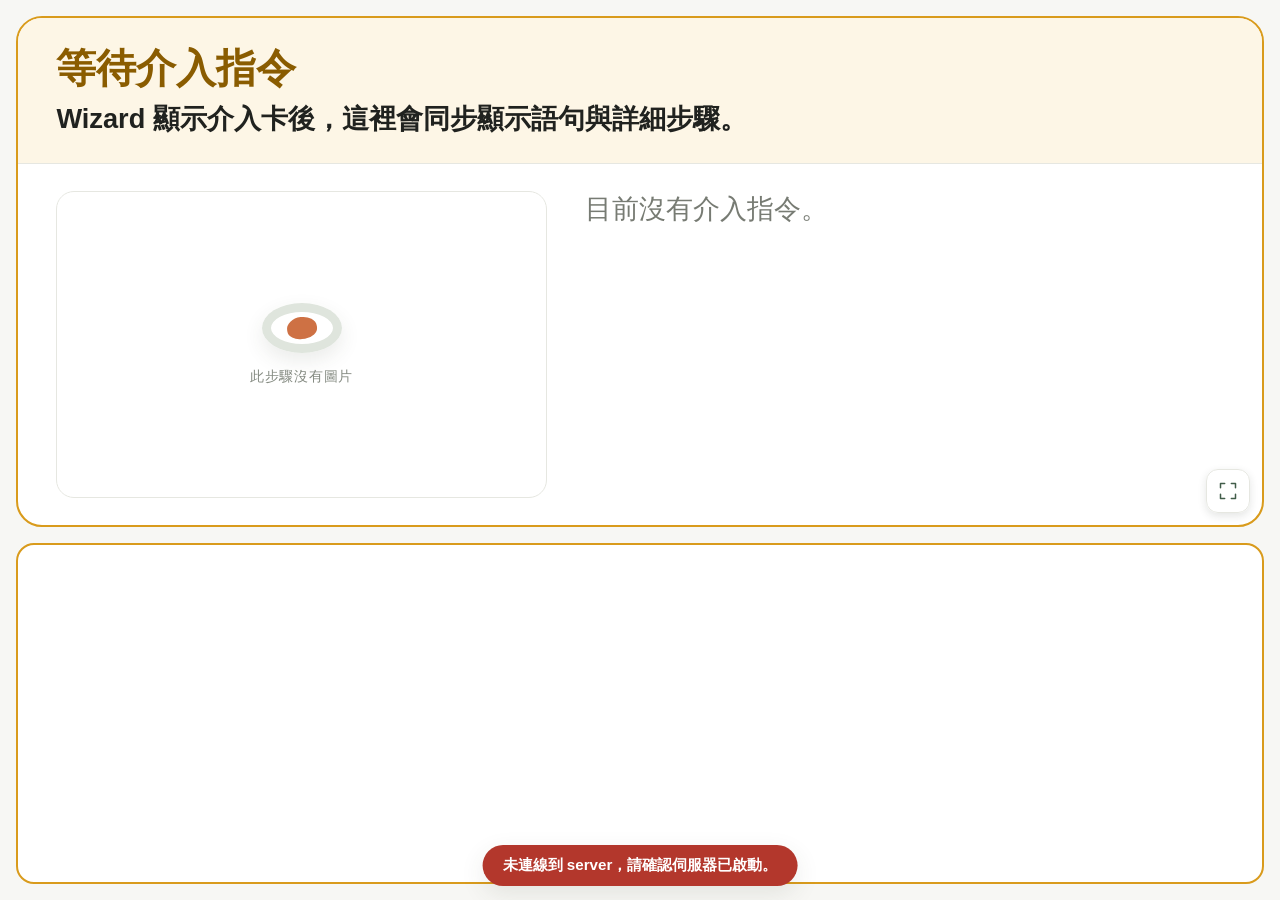
==== actor/index.html @ f482877b "feat(all) actor ui v1, modify step text in client pop out" ====
<!doctype html>
<html lang="zh-Hant">
  <head>
    <meta charset="UTF-8" />
    <meta name="viewport" content="width=device-width, initial-scale=1.0" />
    <title>Actor 助手畫面</title>
    <link rel="stylesheet" href="/client/client.css" />
    <link rel="stylesheet" href="/actor/actor.css" />
  </head>
  <body>
    <main class="actor-shell">
      <section class="actor-top" aria-label="介入與詳細步驟">
        <header class="help-card-head">
          <div class="help-card-title">
            <h1 class="help-card-name" id="intervention-title">等待介入指令</h1>
            <span class="help-card-step" id="step-label"></span>
            <span class="help-card-answer" id="answer" hidden></span>
          </div>
          <p class="help-card-action" id="action-name">Wizard 顯示介入卡後，這裡會同步顯示語句與詳細步驟。</p>
        </header>
        <div class="help-card-body">
          <figure class="help-card-image">
            <img id="step-image" alt="" hidden />
            <div class="help-card-image-empty" id="image-empty">
              <div class="plate-art"><span></span></div>
              <p>此步驟沒有圖片</p>
            </div>
          </figure>
          <div class="help-card-steps" id="detail-scroll">
            <ol class="help-card-list" id="detail-list"></ol>
            <p class="help-card-empty" id="details-empty">目前沒有介入指令。</p>
          </div>
        </div>
          <button id="fullscreen-button" type="button" aria-pressed="false" aria-label="全螢幕" title="全螢幕">
            <svg viewBox="0 0 24 24" fill="none" stroke="currentColor" stroke-width="1.8" stroke-linecap="round" stroke-linejoin="round" aria-hidden="true"><path d="M8 3H3v5m13-5h5v5M3 16v5h5m13-5v5h-5" /></svg>
          </button>
      </section>
      <section class="actor-bottom" aria-label="要說的語句">
        <div class="actor-speech" aria-live="polite">
          <div id="speech-lines" aria-label="助手語句流程"></div>
        </div>
      </section>
    </main>
    <div class="offline-banner" id="offline-banner" role="status" hidden>未連線到 server，請確認伺服器已啟動。</div>
    <script src="/data/recipe-data.js"></script>
    <script src="/shared/format.js"></script>
    <script src="/shared/images.js"></script>
    <script src="/actor/speech.js"></script>
    <script src="/actor/model.js"></script>
    <script src="/shared/store.js"></script>
    <script src="/actor/actor.js"></script>
  </body>
</html>
---- client/client.css ----
:root {
  color-scheme: light;
  /* ===== 全站色彩：要更換整體配色時，修改這一區 ===== */
  --ink: #20221f;
  --muted: #777b73;
  --line: #e6e7e1;
  --soft: #f7f7f4;
  --neutral-tint: #edf0ea;
  --blue: #425d4a;
  --blue-light: #e9efe9;
  --blue-accent: #ce7144;
  --white: #ffffff;
  --panel-bg: #fafaf8;
  --card-hover-bg: #fbfcfa;
  --card-hover-border: #b7c2b8;
  --cost-text: #9d4e2d;
  --cost-bg: #fbede6;
  /* 現在該做的那一步：本頁還沒完成、編號最小的步驟 */
  --active-bg: #d7e3d8;
  --active-border: #3d5745;
  --active-bar: #ce7144;
  --active-ink: #1b2a1f;
  --active-shadow: rgba(45, 62, 43, .16);
  /* 已完成的步驟：灰階強度 0～1、透明度 0～1 */
  --done-grayscale: 1;
  --done-opacity: .45;
  /* 接受幫助的步驟 */
  --helped-border: #d99b1c;
  --helped-bg: #fdf6e6;
  --helped-badge-text: #8a5c00;
  --helped-badge-bg: #f6e2b0;
  /* 接受幫助時浮出來的整頁說明卡 */
  --overlay-scrim: rgba(28, 33, 26, .55);
  /* 說明卡上「這條要參與者自己做」的淺灰色（wizard 沒有勾的動作） */
  --help-card-off-text: #b4b7ae;
  /* 助手主動提議卡：跟「接受幫助」的說明卡用不同色系，讓兩張卡一眼分得出來。 */
  --proactive-border: #3f7cae;
  --proactive-bg: #eaf2f9;
  --proactive-text: #1f4f76;
  --proactive-badge-bg: #d6e6f3;
  /* 等級 2：語音提醒建議；等級 4：直接實體介入。 */
  --reminder-border: #3f8a5d;
  --reminder-bg: #e8f5ec;
  --reminder-text: #24643b;
  --direct-border: #8a5bb5;
  --direct-bg: #f2ebf8;
  --direct-text: #5e3782;
  --proactive-accepted-text: #2f6b3d;
  --proactive-accepted-bg: #dff0e2;
  --proactive-declined-text: #7a6a4a;
  --proactive-declined-bg: #f0ebe0;
  /* 未連線提示 */
  --offline-ink: #ffffff;
  --offline-bg: #b3372c;
  --detail-text: #555950;
  --action-number: #9b9e97;
  --placeholder-text: #858b82;
  --plate-ring: #dfe5dd;
  --page-shadow: rgba(34, 40, 30, .05);
  --plate-shadow: rgba(55, 67, 51, .1);

  /* ===== 常用版面設定：請從這裡調整 ===== */
  --top-panel-height: 200px;
  --top-panel-height-compact: 118px;
  --fullscreen-width: 76px;
  --cost-panel-width: 1fr;
  /* 標題從「剩餘點數」變成「剩餘可指揮助手點數」之後長很多，所以比花費卡再寬一點。 */
  --points-panel-width: 1.15fr;
  --step-panel-width: 1.15fr;
  --stat-label-size: 2.3rem;
  --stat-value-size: 3rem;
  --stat-unit-size: 1.25rem;
  --meal-label-size: 2.3rem;
  /* 花費卡。預設跟其他卡一樣大；如果打開 client.js 的 SHOW_STEP_COST
     變成兩行後覺得太擠，就把這兩個調小（會只影響這張卡）。 */
  --cost-row-gap: 10px;
  --cost-label-size: 2.3rem;
  --cost-value-size: 3rem;
  /* 點數卡也有兩行（可指揮助手／主動幫助）。標題比花費卡的長，
     所以字級預設小一點；覺得太小就把這兩個調大。 */
  --points-row-gap: 10px;
  --points-label-size: 2.3rem;
  --points-value-size: 3rem;
  --progress-count-size: 1.8rem;
  --step-name-size: 2rem;
  --step-index-size: 1.5rem;
  --cost-size: 1.5rem;
  --action-gap: 16px;
  /* 主畫面左側維持原本在 1440px 版面下約 610px 的寬度；
     更寬的螢幕把新增空間留給右側步驟。 */
  --preview-panel-width: clamp(360px, 44vw, 580px);
  --action-column-gap: 20px;
  --action-column-row-gap: 12px;
  /* 少量步驟維持單欄與自然高度，也避免卡片在超寬螢幕上拉得太長。 */
  --action-single-max-width: 800px;
  /* 步驟圖片版位：佔左側面板的高度比例，其餘給「詳細步驟」。
     --step-image-fit 用 contain 完整顯示整張圖（不裁切，兩側可能留空），
     改成 cover 則會填滿版位但裁掉超出的部分。 */
  --preview-image-height: 50%;
  --step-image-fit: contain;
  --detail-title-size: 1.35rem;
  --detail-text-size: 1.2rem;
  --detail-row-gap: 12px;
  --detail-column-gap: 28px;
  /* 階段圖示。高度 auto ＝ 吃滿整張卡（扣掉 padding）；寬度是上限，
     圖片維持原比例縮到剛好放得下，不會變形也不會裁切。 */
  --meal-icon-width: clamp(120px, 14vw, 260px);
  --meal-icon-height: auto;
  --meal-icon-height-compact: auto;
  /* 整頁說明卡（接受幫助時浮出來的那張）。
     詳細步驟固定直向排列，放不下才自動多開一欄，最多幾欄看 client.js 的
     MAX_HELP_COLUMNS。 */
  /* 由上而下：介入模式 → 餐點-階段-步驟N → 步驟名稱 →
     詳細步驟（編號／文字）→ 圖例 → 本次花費（標籤／數字／「點」）。
     每一塊各自一個變數，改哪一塊就改哪一個。 */
  --help-card-step-size: 2rem;
  --help-card-title-size: 2.5rem;
  --help-card-action-size: 1.7rem;
  /* Popup 寬度會依詳細步驟列數增加：最小值 +（列數 - 1）× 每列增加值，最高不超過最大值。 */
  --help-card-min-width: 1000px;
  --help-card-width-per-row: 50px;
  --help-card-max-width: 1600px;
  --help-card-min-height: 600px;
  --help-card-max-height: 100%;
  --help-card-image-width: 42%;
  --help-card-image-fit: contain;
  --help-card-index-size: .78em;
  --help-card-item-size: 1.7rem;
  --help-card-legend-size: 1.3rem;
  --help-card-cost-label-size: 1.7rem;
  --help-card-cost-size: 3.6rem;
  --help-card-cost-unit-size: .4em;
  /* 「預覽步驟中」大型 pop-out：要自行調整尺寸就改這三個值。 */
  --preview-popup-width: min(1100px, calc(100vw - 48px));
  --preview-popup-height: 190px;
  --preview-popup-font-size: 3rem;
  font-family: Inter, ui-sans-serif, -apple-system, BlinkMacSystemFont, "Segoe UI", "Noto Sans TC", sans-serif;
}

* { box-sizing: border-box; }

body {
  margin: 0;
  min-width: 320px;
  height: 100vh;
  overflow: hidden;
  color: var(--ink);
  background: var(--soft);
}

button, a { font: inherit; }
button { color: inherit; }

.app-shell {
  display: grid;
  grid-template-rows: var(--top-panel-height) minmax(0, 1fr);
  gap: 14px;
  width: calc(100% - 28px);
  height: 100vh;
  margin: 0 auto;
  padding: 14px 0;
}

.stats {
  position: relative;
  display: grid;
  /* 左到右：全螢幕鈕 / 階段＋圖片 / 兩行花費 / 剩餘點數 */
  grid-template-columns: var(--fullscreen-width) var(--step-panel-width) var(--cost-panel-width) var(--points-panel-width);
  gap: 1px;
  height: 100%;
  margin: 0;
  overflow: hidden;
  border: 1px solid var(--line);
  border-radius: 18px;
  background: var(--line);
}

.stat-card {
  display: grid;
  grid-template-columns: minmax(0, 1fr) auto;
  gap: 8px 20px;
  align-items: center;
  min-height: 0;
  padding: 19px 26px;
  background: var(--white);
}
/* 花費卡有兩行（此步驟／實驗），標題在左、數字靠右。 */
.cost-card { align-content: center; gap: var(--cost-row-gap) 20px; }
.cost-card .stat-label { max-width: none; font-size: var(--cost-label-size); }
.cost-card .stat-value { font-size: var(--cost-value-size); }

/* 點數卡同樣有兩行（可指揮助手／主動幫助），排法跟花費卡一致。 */
.stat-card.accent { align-content: center; gap: var(--points-row-gap) 20px; background: var(--blue-light); }
.stat-card.accent .stat-label { max-width: none; font-size: var(--points-label-size); }
.stat-card.accent .stat-value { font-size: var(--points-value-size); }
.stat-copy { min-width: 0; }
.stat-label { display: block; max-width: 12em; color: var(--muted); font-size: var(--stat-label-size); font-weight: 650; line-height: 1.25; letter-spacing: .02em; overflow-wrap: anywhere; }
/* 頁數在上、餐點與階段合併在下，右側圖示沿用原本的尺寸設定。
   align-self: center 是因為整張卡用了 stretch（給圖示吃滿高度用的），
   文字要單獨拉回垂直置中。 */
.stage-title { display: flex; flex-direction: column; gap: 6px; align-items: flex-start; align-self: center; min-width: 0; }
.step-progress { color: var(--muted); font-size: var(--progress-count-size); font-weight: 750; font-variant-numeric: tabular-nums; }
.stage-title .meal-label { max-width: none; }
.stage-title > [hidden] { display: none; }
/* 文字可換行，避免合併標題把右側圖示擠小。 */
.step-card { grid-template-columns: minmax(0, 1fr) minmax(0, min(var(--meal-icon-width), 45%)); align-items: stretch; }
.step-card:has(.meal-icon-wrap[hidden]) { grid-template-columns: minmax(0, 1fr); }
.meal-label { color: var(--blue); font-size: var(--meal-label-size); font-weight: 750; line-height: 1.15; overflow-wrap: anywhere; }
.stat-value { display: block; margin: 0; font-size: var(--stat-value-size); line-height: 1; text-align: right; white-space: nowrap; }
.stat-value small { color: var(--muted); font-size: var(--stat-unit-size); font-weight: 500; }
/* 上面兩條的 display: block 會蓋掉瀏覽器內建的 [hidden]，所以要自己寫一次。
   （client.js 的 SHOW_STEP_COST 用這個把「此步驟剩餘…」整行收掉。） */
.stat-label[hidden], .stat-value[hidden] { display: none; }

.recipe-stage {
  display: grid;
  grid-template-rows: minmax(0, 1fr);
  min-height: 0;
  padding: 20px 28px 24px;
  overflow: hidden;
  scroll-margin-top: 18px;
  border: 1px solid var(--line);
  border-radius: 24px;
  background: var(--white);
  box-shadow: 0 20px 60px var(--page-shadow);
}

.fullscreen-card { display: grid; place-items: stretch; background: var(--white); }
.fullscreen-button { display: flex; flex-direction: column; gap: 5px; align-items: center; justify-content: center; width: 100%; padding: 4px; color: var(--muted); border: 0; background: transparent; font-size: .68rem; cursor: pointer; }
.fullscreen-icon { color: var(--blue); font-size: 1.1rem; line-height: 1; }
.fullscreen-button:hover { color: var(--ink); background: var(--panel-bg); }

.slide-layout { display: grid; grid-template-columns: var(--preview-panel-width) minmax(0, 1fr); gap: clamp(28px, 4vw, 56px); min-height: 0; }
.action-column { position: relative; min-height: 0; overflow: hidden; }
.action-column::before, .action-column::after {
  position: absolute;
  right: 0;
  left: 0;
  z-index: 1;
  height: 56px;
  content: "";
  opacity: 0;
  pointer-events: none;
  transition: opacity .2s ease;
}
.action-column::before { top: 0; background: linear-gradient(to bottom, var(--white) 15%, transparent); }
.action-column::after { bottom: 0; background: linear-gradient(to top, var(--white) 30%, transparent); }
.action-column.scroll-above::before { opacity: 1; }
.action-column.scroll-below::after { opacity: 1; }

.scroll-cue {
  position: absolute;
  z-index: 2;
  bottom: 6px;
  left: 50%;
  display: grid;
  place-items: center;
  width: 38px;
  height: 38px;
  padding: 0;
  color: var(--blue);
  border: 1px solid var(--card-hover-border);
  border-radius: 50%;
  background: var(--white);
  box-shadow: 0 6px 16px var(--plate-shadow);
  font-size: .95rem;
  line-height: 1;
  cursor: pointer;
  opacity: 0;
  transform: translate(-50%, 6px);
  transition: opacity .2s ease, transform .2s ease;
  pointer-events: none;
  animation: scroll-cue-bounce 1.6s ease-in-out infinite;
}
.action-column.scroll-below .scroll-cue { opacity: 1; transform: translate(-50%, 0); pointer-events: auto; }
.scroll-cue:hover { color: var(--white); border-color: var(--blue); background: var(--blue); }

@keyframes scroll-cue-bounce {
  0%, 100% { margin-bottom: 0; }
  50% { margin-bottom: 5px; }
}
/* 圖片用絕對定位貼滿版位：這樣高度不必靠百分比推算，
   矮螢幕上也不會算成圖片原始高度而撐破卡片。 */
.meal-icon-wrap { position: relative; justify-self: end; width: 100%; max-width: var(--meal-icon-width); height: var(--meal-icon-height); }
.meal-icon-wrap[hidden] { display: none; }
.meal-icon { position: absolute; inset: 0; width: 100%; height: 100%; object-fit: contain; object-position: right center; }
.action-list { display: grid; grid-auto-rows: max-content; align-content: start; gap: var(--action-gap); height: 100%; min-height: 0; padding: 1px 10px 1px 1px; overflow-y: auto; scrollbar-width: thin; scrollbar-color: var(--card-hover-border) var(--line); }
/* 單欄放不下而且右側夠寬時，client.js 才會加上 two-columns。
   固定列數配合 grid-auto-flow: column，閱讀順序會先走完左欄再到右欄。 */
.action-list.two-columns {
  grid-template-columns: repeat(2, minmax(0, 1fr));
  grid-template-rows: repeat(var(--action-column-rows), max-content);
  grid-auto-flow: column;
  column-gap: var(--action-column-gap);
  row-gap: var(--action-column-row-gap);
}
.action-list:not(.two-columns) .action-card { max-width: var(--action-single-max-width); }
.action-list::-webkit-scrollbar { width: 9px; }
.action-list::-webkit-scrollbar-track { border-radius: 99px; background: var(--line); }
.action-list::-webkit-scrollbar-thumb { border-radius: 99px; background: var(--card-hover-border); }

.action-card {
  display: grid;
  grid-template-columns: 42px minmax(0, 1fr) auto;
  gap: 14px;
  align-items: center;
  width: 100%;
  height: auto;
  min-height: 64px;
  padding: 12px 15px;
  text-align: left;
  border: 1px solid var(--line);
  border-radius: 13px;
  background: var(--white);
  /* 參與者不能選取步驟，只能移入預覽詳細步驟。 */
  cursor: default;
  transition: border-color .2s ease, transform .2s ease, background .2s ease, box-shadow .2s ease;
}

/* 滑鼠移入：向右輕推一點並換邊框，不會超出版面。沒有 active bar，
   底色也只是極淡的一層 —— 真正的顏色高亮固定屬於「現在該做的那一步」
   （下面的 .active 排在後面，所以移入它時仍維持高亮的樣子）。 */
.action-card:hover {
  border-color: var(--card-hover-border);
  background: var(--card-hover-bg);
  transform: translateX(4px);
}

/* 接受幫助的步驟：底色與外框做記號，主要的辨識還是靠 .help-badge。
   放在 active 之前，讓「現在該做的那一步」仍然最明顯。 */
.action-card.helped {
  border-color: var(--helped-border);
  background: var(--helped-bg);
}

/* 現在該做的那一步：本頁還沒完成、編號最小的步驟，位置由程式決定。 */
.action-card.active {
  border-color: var(--active-border);
  outline: none;
  background: var(--active-bg);
  box-shadow: inset 5px 0 0 var(--active-bar), 0 0 0 1px var(--active-border), 0 6px 18px var(--active-shadow);
  transform: translateX(4px);
}
.action-card.active .action-name { color: var(--active-ink); }
.action-card.active .action-number { color: var(--active-border); }

/* Wizard 指定 Client 查看中的步驟；外觀獨立於正式的「目前步驟」。 */
.action-card.client-view {
  border-color: var(--proactive-border);
  background: var(--proactive-bg);
  box-shadow: inset 5px 0 0 var(--proactive-border), 0 0 0 1px var(--proactive-border);
  transform: translateX(4px);
}
.action-card.client-view .action-name,
.action-card.client-view .action-number { color: var(--proactive-text); }

.action-number { color: var(--action-number); font-size: var(--step-index-size); font-weight: 700; letter-spacing: .08em; }
.action-name { min-width: 0; font-size: var(--step-name-size); font-weight: 650; line-height: 1.3; letter-spacing: .01em; white-space: normal; overflow-wrap: anywhere; }
/* 卡片右側的標籤群：點數在上、幫助標記在下，整組靠最右邊。
   刻意做成 .action-card 的直接子元素，這樣同時已完成時會被灰階規則一起處理。 */
.action-tags { display: flex; flex-direction: column; gap: 6px; align-items: flex-end; justify-content: center; }
.cost-pill { padding: 7px 11px; border-radius: 99px; color: var(--cost-text); background: var(--cost-bg); font-size: var(--cost-size); font-weight: 750; white-space: nowrap; }
/* 「接受幫助」的記號，卡片最右邊那顆。 */
.help-badge { padding: 7px 11px; border-radius: 99px; color: var(--helped-badge-text); background: var(--helped-badge-bg); font-size: var(--cost-size); font-weight: 750; white-space: nowrap; }
/* 有主動提議資格且未被拒絕的步驟；可能與 .help-badge 同時顯示。 */
.proactive-badge { padding: 7px 11px; border-radius: 99px; color: var(--proactive-text); background: var(--proactive-badge-bg); font-size: var(--cost-size); font-weight: 750; white-space: nowrap; }
/* 已完成的步驟：整張卡的內容轉成灰階並降低對比 */
.action-card.done > * { filter: grayscale(var(--done-grayscale)); opacity: var(--done-opacity); }

/* 預覽走過的動作沿用正式完成的灰階外觀，但不會寫入 server 的 done。 */
.action-card.preview-seen > * { filter: grayscale(var(--done-grayscale)); opacity: var(--done-opacity); }

.preview-panel { display: grid; grid-template-rows: var(--preview-image-height) minmax(0, 1fr); min-height: 0; height: 100%; overflow: hidden; border: 1px solid var(--line); border-radius: 17px; background: var(--panel-bg); }
.image-slot { position: relative; height: 100%; min-height: 0; margin: 0; overflow: hidden; border-bottom: 1px solid var(--line); background: var(--neutral-tint); }
.image-slot img { width: 100%; height: 100%; object-fit: var(--step-image-fit); }
.image-placeholder { display: grid; place-items: center; align-content: center; height: 100%; color: var(--placeholder-text); font-size: .74rem; letter-spacing: .05em; }
.image-placeholder[hidden] { display: none; }
.image-placeholder p { margin: 10px 0 0; }

.plate-art { position: relative; width: 80px; height: 50px; border-radius: 50%; background: var(--white); box-shadow: inset 0 0 0 9px var(--plate-ring), 0 8px 20px var(--plate-shadow); }
.plate-art span { position: absolute; inset: 14px 25px; border-radius: 50% 50% 45% 45%; background: var(--blue-accent); transform: rotate(-8deg); }

.detail-panel { display: grid; grid-template-rows: auto minmax(0, 1fr); min-height: 0; padding: 20px 24px; overflow: hidden; }
.detail-panel h2 { margin: 0 0 16px; color: var(--blue); font-size: var(--detail-title-size); line-height: 1.3; }
.detail-scroll { min-height: 0; padding-right: 8px; overflow-y: auto; }
/* 直向一欄；column-count 由 client.js 的 fitDetailColumns() 在放不下時才加上去，
   加上去之後多欄排版會自動把內容平均分配，而且仍是看完左欄再看右欄。 */
.detail-panel ol { column-gap: var(--detail-column-gap); margin: 0; padding: 0; color: var(--detail-text); font-size: var(--detail-text-size); line-height: 1.55; list-style: none; counter-reset: detail-step; }
.detail-panel li { position: relative; min-width: 0; margin-bottom: var(--detail-row-gap); padding: 0 4px 0 40px; overflow-wrap: anywhere; break-inside: avoid; counter-increment: detail-step; }
.detail-panel li:last-child { margin-bottom: 0; }
.detail-panel li::before { position: absolute; top: .05em; left: 0; content: counter(detail-step, decimal-leading-zero); color: var(--blue-accent); font-size: .82em; font-weight: 800; letter-spacing: .08em; }

/* 預覽提示刻意做成不遮住內容的小型 pop-out，左右兩區仍可完整看見。 */
.preview-status {
  position: fixed;
  top: 18px;
  left: 50%;
  z-index: 25;
  display: flex;
  gap: 24px;
  align-items: center;
  justify-content: center;
  width: var(--preview-popup-width);
  min-height: var(--preview-popup-height);
  padding: 28px 44px;
  color: var(--white);
  border: 3px solid rgba(255, 255, 255, .32);
  border-radius: 30px;
  background: var(--ink);
  box-shadow: 0 12px 32px rgba(20, 26, 18, .28);
  font-size: var(--preview-popup-font-size);
  letter-spacing: .04em;
  transform: translateX(-50%);
  animation: preview-status-in .2s ease;
}
.preview-status[hidden] { display: none; }
@keyframes preview-status-in {
  from { opacity: 0; transform: translate(-50%, -10px) scale(.98); }
  to { opacity: 1; transform: translateX(-50%); }
}
/* ===== 接受幫助的說明卡：蓋滿整個畫面，期間不能換頁 ===== */

.help-overlay {
  position: fixed;
  inset: 0;
  z-index: 20;
  display: grid;
  place-items: center;
  padding: clamp(18px, 4vh, 48px);
  background: var(--overlay-scrim);
  backdrop-filter: blur(3px);
}
.help-overlay[hidden] { display: none; }

.help-card {
  display: grid;
  /* 標頭 / 詳細步驟 / 頁尾 */
  grid-template-rows: auto minmax(0, 1fr) auto;
  width: min(var(--help-card-auto-width, var(--help-card-min-width)), 100%);
  min-height: min(var(--help-card-min-height), 100%);
  max-height: min(var(--help-card-max-height), 100%);
  overflow: hidden;
  border: 2px solid var(--helped-border);
  border-radius: 26px;
  background: var(--white);
  box-shadow: 0 30px 80px rgba(20, 26, 18, .35);
  animation: help-card-in .26s ease;
}

@keyframes help-card-in {
  from { opacity: 0; transform: translateY(14px) scale(.98); }
  to { opacity: 1; transform: none; }
}

/* 整張卡只有兩個色塊：奶油色的標頭 ＋ 其餘全白。
   標題行不另外給底色，靠琥珀色與字級當「眉標」，跟下面的黑色步驟名稱分開。 */
.help-card-head {
  display: grid;
  gap: 10px;
  padding: clamp(18px, 2.8vh, 30px) clamp(24px, 3vw, 44px);
  border-bottom: 1px solid var(--line);
  background: var(--helped-bg);
}
/* 介入種類與觸發方式合併在同一行，階段資訊推到最右邊。 */
.help-card-title { display: flex; flex-wrap: wrap; gap: 4px 20px; align-items: baseline; color: var(--helped-badge-text); }
.help-card-step { margin-left: auto; font-size: var(--help-card-step-size); font-weight: 650; }
.help-card-name { margin: 0; font-size: var(--help-card-title-size); font-weight: 750; line-height: 1.25; white-space: nowrap; }
.help-card-action { margin: -2px 0 0; color: var(--ink); font-size: var(--help-card-action-size); font-weight: 650; line-height: 1.35; overflow-wrap: anywhere; }
/* 參與者已經回答過的主動提議，把結果標在眉標上。 */
.help-card-answer { padding: 4px 14px; border-radius: 99px; font-size: var(--help-card-step-size); font-weight: 800; white-space: nowrap; }
.help-card-answer[hidden] { display: none; }
.help-card-answer[data-answer="accepted"] { color: var(--proactive-accepted-text); background: var(--proactive-accepted-bg); }
.help-card-answer[data-answer="declined"] { color: var(--proactive-declined-text); background: var(--proactive-declined-bg); }

/* 主動提議卡：同一塊 DOM，只換色系（藍）與外框，跟琥珀色的說明卡分開。 */
.help-overlay[data-mode="proactive"] .help-card { border-color: var(--proactive-border); }
.help-overlay[data-mode="proactive"] .help-card-head { background: var(--proactive-bg); }
.help-overlay[data-mode="proactive"] .help-card-title { color: var(--proactive-text); }
.help-overlay[data-intervention-level="2"] .help-card { border-color: var(--reminder-border); }
.help-overlay[data-intervention-level="2"] .help-card-head { background: var(--reminder-bg); }
.help-overlay[data-intervention-level="2"] .help-card-title { color: var(--reminder-text); }
.help-overlay[data-intervention-level="4"] .help-card { border-color: var(--direct-border); }
.help-overlay[data-intervention-level="4"] .help-card-head { background: var(--direct-bg); }
.help-overlay[data-intervention-level="4"] .help-card-title { color: var(--direct-text); }

.help-card-body {
  display: grid;
  grid-template-columns: minmax(0, var(--help-card-image-width)) minmax(0, 1fr);
  gap: clamp(20px, 3vw, 40px);
  min-height: 0;
  padding: clamp(18px, 3vh, 30px) clamp(24px, 3vw, 44px);
  overflow: hidden;
}
.help-card-image {
  display: grid;
  place-items: center;
  min-width: 0;
  min-height: 0;
  height: 100%;
  margin: 0;
  overflow: hidden;
  border: 1px solid var(--line);
  border-radius: 18px;
  background: var(--white);
}
.help-card-image img { width: 100%; height: 100%; object-fit: var(--help-card-image-fit); }
.help-card-image-empty { display: grid; place-items: center; align-content: center; height: 100%; color: var(--placeholder-text); font-size: .9rem; letter-spacing: .05em; }
.help-card-image-empty[hidden] { display: none; }
.help-card-image-empty p { margin: 14px 0 0; }
.help-card-steps { min-width: 0; min-height: 0; padding-right: 8px; overflow-y: auto; scrollbar-width: thin; }
/* 直向一欄；column-count 由 client.js 的 fitHelpColumns() 在放不下時才加上去，
   多欄時仍然是先填滿左邊那一欄再換下一欄，讀的順序不會亂掉。 */
.help-card-list {
  column-gap: 40px;
  margin: 0;
  padding: 0;
  color: var(--ink);
  font-size: var(--help-card-item-size);
  line-height: 1.5;
  list-style: none;
  counter-reset: help-step;
}
.help-card-list li {
  position: relative;
  min-width: 0;
  margin-bottom: 14px;
  padding-left: 52px;
  overflow-wrap: anywhere;
  break-inside: avoid;
  counter-increment: help-step;
}
.help-card-list li:last-child { margin-bottom: 0; }
.help-card-list li::before {
  position: absolute;
  top: .06em;
  left: 0;
  content: counter(help-step, decimal-leading-zero);
  color: var(--helped-badge-text);
  font-size: var(--help-card-index-size);
  font-weight: 800;
  letter-spacing: .08em;
}
/* wizard 沒勾的動作：整條（含編號）淡成灰色，代表參與者要自己做。 */
.help-card-list li.is-off,
.help-card-list li.is-off::before { color: var(--help-card-off-text); }
.help-card-empty { margin: 0; color: var(--muted); font-size: var(--help-card-item-size); }
.help-card-empty[hidden] { display: none; }

.help-card-foot {
  display: flex;
  flex-wrap: wrap;
  gap: 10px 14px;
  align-items: baseline;
  padding: clamp(14px, 2vh, 22px) clamp(24px, 3vw, 44px);
  border-top: 1px solid var(--line);
}
/* 圖例自己就是範例：兩個詞用的正是清單上那兩種顏色。 */
.help-card-legend { flex: 1 1 320px; margin: 0; color: var(--muted); font-size: var(--help-card-legend-size); font-weight: 600; line-height: 1.5; }
.help-card-legend[hidden] { display: none; }
.help-card-legend .legend-on { color: var(--ink); font-weight: 800; }
.help-card-legend .legend-off { color: var(--help-card-off-text); font-weight: 800; }
.help-card-cost-label { margin-left: auto; color: var(--muted); font-size: var(--help-card-cost-label-size); font-weight: 700; }
.help-card-cost { color: var(--cost-text); font-size: var(--help-card-cost-size); line-height: 1; font-variant-numeric: tabular-nums; }
.help-card-cost small { font-size: var(--help-card-cost-unit-size); font-weight: 650; }

.offline-banner {
  position: fixed;
  bottom: 14px;
  left: 50%;
  /* 要在說明卡之上，斷線提示不能被蓋掉。 */
  z-index: 30;
  padding: 10px 20px;
  color: var(--offline-ink);
  border-radius: 99px;
  background: var(--offline-bg);
  box-shadow: 0 8px 24px var(--plate-shadow);
  font-size: .95rem;
  font-weight: 650;
  transform: translateX(-50%);
}
.offline-banner[hidden] { display: none; }
.offline-banner code { padding: 2px 6px; border-radius: 5px; background: rgba(255, 255, 255, .22); font-size: .95em; }

@media (max-height: 760px) {
  .app-shell { grid-template-rows: var(--top-panel-height-compact) minmax(0, 1fr); gap: 10px; padding: 10px 0; }
  .stat-card { padding: 15px 22px; }
  .stage-title .meal-label { font-size: 1.5rem; }
  .stat-value { font-size: 1.8rem; }
  .stat-card.accent .stat-label { font-size: 1.15rem; }
  .stat-card.accent .stat-value { font-size: 1.8rem; }
  .recipe-stage { padding: 15px 22px 18px; }
  .action-card { min-height: 56px; }
  .detail-panel { padding: 16px 20px; }
  .meal-icon-wrap { height: var(--meal-icon-height-compact); }
  :root {
    --help-card-step-size: 1.2rem;
    --help-card-title-size: 1.9rem;
    --help-card-action-size: 1.3rem;
    --help-card-item-size: 1.35rem;
    --help-card-legend-size: 1rem;
    --help-card-cost-label-size: 1.35rem;
    --help-card-cost-size: 2.8rem;
  }
}

@media (prefers-reduced-motion: reduce) {
  *, *::before, *::after { scroll-behavior: auto !important; transition: none !important; animation: none !important; }
}
---- actor/actor.css ----
:root {
  /* 上方提示卡 / 下方語句高度比例；上方包含標頭、圖片與詳細步驟。 */
  --actor-top-height: 60fr;
  --actor-bottom-height: 40fr;
  /* 介入大標題：預設跟隨 Client 提示卡（一般螢幕 2.5rem）。 */
  --actor-title-size: var(--help-card-title-size);
  /* 步驟名稱、語句、語句時機標籤的字級。 */
  --actor-action-size: var(--help-card-action-size);
  --actor-speech-size: clamp(1.5rem, 2.2vw, 2.2rem);
  --actor-speech-label-size: clamp(1.4rem, 1.9vw, 1.8rem);
  /* 模式 2 每欄最小寬度；調小可在同一排放更多欄。 */
  --actor-reminder-column-width: 22rem;
  --actor-detail-size: var(--help-card-item-size);
}
body { margin: 0; padding: 16px; height: 100dvh; overflow: hidden; background: var(--soft); }
.actor-shell { height: 100%; display: grid; grid-template-rows: minmax(0, var(--actor-top-height)) minmax(0, var(--actor-bottom-height)); gap: 16px; }
.actor-top, .actor-bottom { min-height: 0; border: 2px solid var(--helped-border); border-radius: 18px; background: var(--white); overflow: auto; }
.actor-top { position: relative; display: grid; grid-template-rows: auto minmax(0, 1fr); overflow: hidden; border-radius: 26px; }
.actor-top .help-card-name { font-size: var(--actor-title-size); }
.actor-top .help-card-action { font-size: var(--actor-action-size); }
#fullscreen-button { position: absolute; right: 12px; bottom: 12px; z-index: 1; display: inline-flex; align-items: center; justify-content: center; width: 44px; height: 44px; padding: 0; border: 1px solid var(--line); border-radius: 12px; background: rgba(255, 255, 255, .88); backdrop-filter: blur(6px); color: var(--blue); box-shadow: 0 3px 8px rgba(34, 40, 30, .12); cursor: pointer; transition: background .15s, box-shadow .15s, transform .15s; }
#fullscreen-button svg { width: 20px; height: 20px; flex-shrink: 0; }
#fullscreen-button:hover { background: var(--blue); color: var(--white); border-color: var(--blue); box-shadow: 0 5px 12px rgba(34, 40, 30, .18); transform: translateY(-1px); }
#fullscreen-button:active { transform: translateY(0); }
#fullscreen-button:focus-visible { outline: 3px solid var(--helped-border); outline-offset: 3px; }
.actor-speech { min-height: 0; overflow-y: auto; padding: 18px 24px; }
.actor-bottom { display: grid; grid-template-rows: minmax(0, 1fr); overflow: hidden; }
.actor-top .help-card-body { grid-template-rows: minmax(0, 1fr); min-width: 0; }
/* 圖片不參與容器的固有高度計算，始終完整縮放在提示卡範圍內。 */
.actor-top .help-card-image { position: relative; align-self: stretch; height: auto; }
.actor-top .help-card-image img { position: absolute; inset: 0; max-width: 100%; max-height: 100%; object-fit: contain; }
.actor-top .help-card-image-empty { position: absolute; inset: 0; overflow: hidden; }
.actor-top .help-card-image img[hidden] { display: none; }
.actor-top .help-card-list { font-size: var(--actor-detail-size); }
.actor-top .help-card-steps { padding-bottom: 44px; }
.actor-speech { display: grid; align-items: safe center; }
#speech-lines { display: grid; justify-items: center; min-width: 0; width: 100%; }
.speech-flow { display: flex; align-items: center; gap: 28px; width: fit-content; max-width: 100%; }
.flow-sequence { display: flex; flex: 0 1 auto; flex-wrap: wrap; align-items: center; gap: 16px; min-width: 0; max-width: 100%; }
.flow-branches { display: flex; flex: 0 1 auto; flex-direction: column; gap: 16px; min-width: 0; padding-left: 28px; border-left: 2px solid var(--line); }
.flow-branch { position: relative; }
.flow-branch::before { content: "→"; position: absolute; left: -27px; color: var(--helped-badge-text); font-size: 1.7rem; }
.flow-arrow { flex-shrink: 0; color: var(--helped-badge-text); font-size: 1.8rem; }
.speech-line { margin: 0; }
.flow-card { flex: 0 1 auto; width: max-content; max-width: min(36rem, 100%); min-width: 0; padding: 18px 22px; border: 2px solid var(--helped-border); border-radius: 16px; background: var(--helped-bg); }
.reminder-flow { display: grid; grid-template-columns: repeat(auto-fit, minmax(min(var(--actor-reminder-column-width), 100%), 1fr)); gap: 18px; align-items: start; justify-items: center; width: 100%; }
.reminder-flow .flow-card { max-width: 100%; }
.actor-top .help-card-list li:not(.is-off), .reminder-flow dd { color: var(--ink); }
.actor-top .help-card-list li.is-off, .actor-top .help-card-list li.is-off::before { color: var(--help-card-off-text); }
.flow-card[data-branch="accepted"] { border-color: var(--reminder-border); background: var(--reminder-bg); }
.flow-card[data-branch="declined"], .flow-card[data-branch="stop"] { border-color: var(--proactive-declined-text); background: var(--proactive-declined-bg); }
.speech-line dt { display: inline-block; margin-bottom: 8px; padding: 6px 12px; border-radius: 8px; background: var(--helped-badge-text); color: var(--white); font-size: var(--actor-speech-label-size); font-weight: 800; line-height: 1.3; }
.flow-card[data-branch="accepted"] dt { background: var(--reminder-text); }
.flow-card[data-branch="declined"] dt, .flow-card[data-branch="stop"] dt { background: var(--proactive-declined-text); }
.speech-line dd { margin: 4px 0 0; font-size: var(--actor-speech-size); font-weight: 650; line-height: 1.4; overflow-wrap: anywhere; }
.speech-line.is-inactive { border-style: dashed; background: var(--panel-bg); }
.speech-line.is-inactive dd { opacity: .65; }
@media (max-width: 900px) {
  .speech-flow { flex-direction: column; align-items: flex-start; gap: 16px; }
  .flow-branches { flex: auto; }
  .flow-sequence { flex-wrap: wrap; }
}
#details-empty { color: var(--muted); }
.actor-shell[data-level="2"] { --helped-border: var(--reminder-border); --helped-bg: var(--reminder-bg); --helped-badge-text: var(--reminder-text); }
.actor-shell[data-level="3"] { --helped-border: var(--proactive-border); --helped-bg: var(--proactive-bg); --helped-badge-text: var(--proactive-text); }
.actor-shell[data-level="4"] { --helped-border: var(--direct-border); --helped-bg: var(--direct-bg); --helped-badge-text: var(--direct-text); }
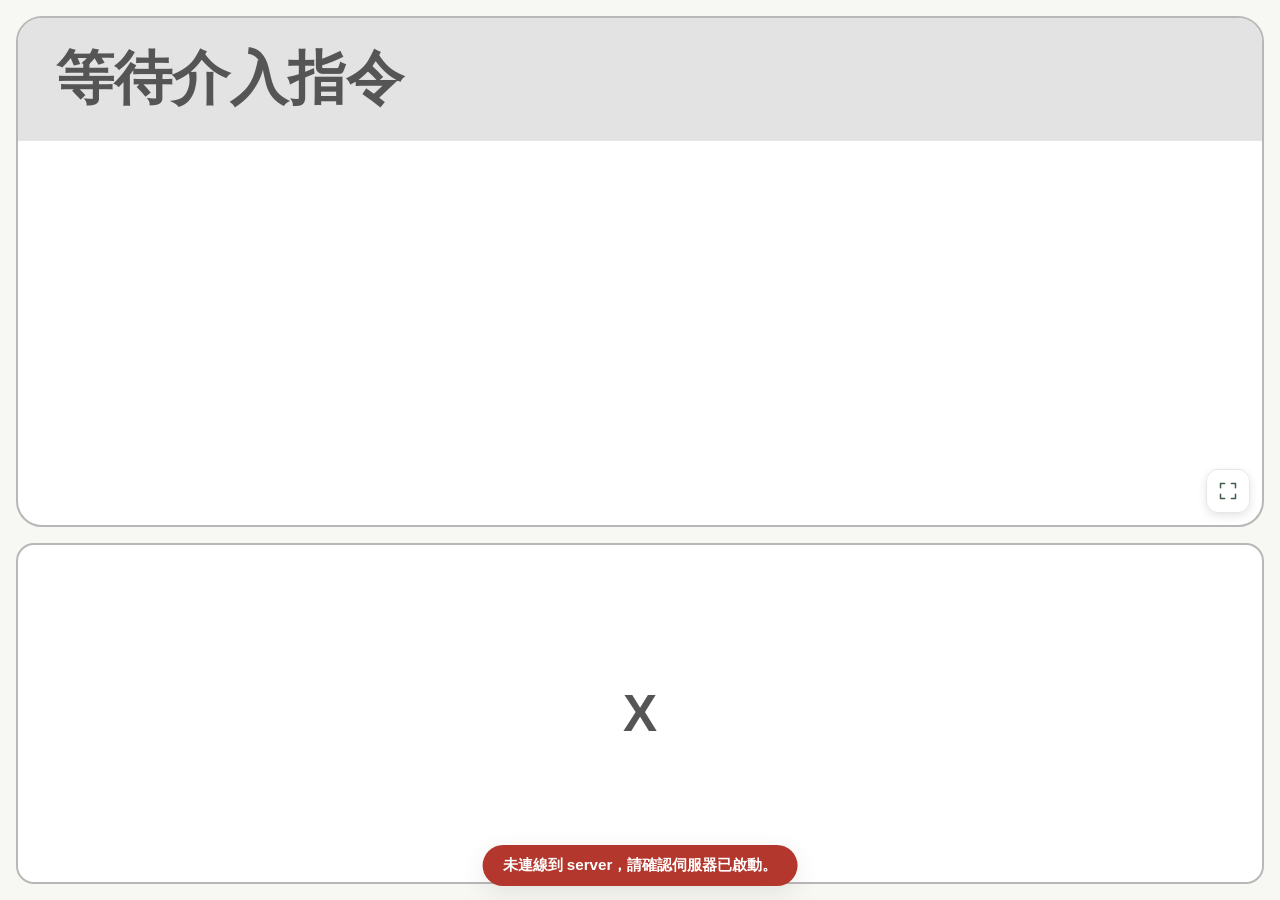
==== commit f6fe0670: "feat(all): add default page, explanation page" ====
--- a/actor/index.html
+++ b/actor/index.html
@@ -8,7 +8,7 @@
     <link rel="stylesheet" href="/actor/actor.css" />
   </head>
   <body>
-    <main class="actor-shell">
+    <main class="actor-shell is-idle">
       <section class="actor-top" aria-label="介入與詳細步驟">
         <header class="help-card-head">
           <div class="help-card-title">
@@ -16,7 +16,7 @@
             <span class="help-card-step" id="step-label"></span>
             <span class="help-card-answer" id="answer" hidden></span>
           </div>
-          <p class="help-card-action" id="action-name">Wizard 顯示介入卡後，這裡會同步顯示語句與詳細步驟。</p>
+          <p class="help-card-action" id="action-name" hidden></p>
         </header>
         <div class="help-card-body">
           <figure class="help-card-image">
@@ -28,7 +28,7 @@
           </figure>
           <div class="help-card-steps" id="detail-scroll">
             <ol class="help-card-list" id="detail-list"></ol>
-            <p class="help-card-empty" id="details-empty">目前沒有介入指令。</p>
+            <p class="help-card-empty" id="details-empty" hidden>這個步驟沒有更細的動作。</p>
           </div>
         </div>
           <button id="fullscreen-button" type="button" aria-pressed="false" aria-label="全螢幕" title="全螢幕">
@@ -37,6 +37,7 @@
       </section>
       <section class="actor-bottom" aria-label="要說的語句">
         <div class="actor-speech" aria-live="polite">
+          <p id="speech-empty">X</p>
           <div id="speech-lines" aria-label="助手語句流程"></div>
         </div>
       </section>
--- a/actor/actor.css
+++ b/actor/actor.css
@@ -18,6 +18,16 @@
 .actor-top { position: relative; display: grid; grid-template-rows: auto minmax(0, 1fr); overflow: hidden; border-radius: 26px; }
 .actor-top .help-card-name { font-size: var(--actor-title-size); }
 .actor-top .help-card-action { font-size: var(--actor-action-size); }
+.actor-top .help-card-action[hidden], #speech-empty[hidden] { display: none; }
+.actor-shell.is-idle { --helped-border: #b8b8b8; --helped-bg: #e3e3e3; --helped-badge-text: #555; }
+.actor-shell.is-idle .help-card-name { font-size: clamp(3rem, 4.5vw, 4.5rem); white-space: normal; }
+#speech-empty { margin: 0; text-align: center; color: #555; font-size: clamp(2.5rem, 4vw, 4rem); font-weight: 750; line-height: 1.35; }
+.actor-shell.is-idle #speech-lines { display: none; }
+.actor-shell.is-idle .help-card-image { display: none; }
+.actor-shell.is-error { --helped-border: #cf5b5b; --helped-bg: #f3baba; --helped-badge-text: #9b2020; }
+.actor-shell.is-error .help-card-body { display: none; }
+.actor-shell.is-error .help-card-name { font-size: clamp(3rem, 4.5vw, 4.5rem); }
+.actor-error-message { margin: 0; text-align: center; color: #9b2020; font-size: clamp(2.5rem, 4vw, 4rem); font-weight: 750; line-height: 1.4; overflow-wrap: anywhere; }
 #fullscreen-button { position: absolute; right: 12px; bottom: 12px; z-index: 1; display: inline-flex; align-items: center; justify-content: center; width: 44px; height: 44px; padding: 0; border: 1px solid var(--line); border-radius: 12px; background: rgba(255, 255, 255, .88); backdrop-filter: blur(6px); color: var(--blue); box-shadow: 0 3px 8px rgba(34, 40, 30, .12); cursor: pointer; transition: background .15s, box-shadow .15s, transform .15s; }
 #fullscreen-button svg { width: 20px; height: 20px; flex-shrink: 0; }
 #fullscreen-button:hover { background: var(--blue); color: var(--white); border-color: var(--blue); box-shadow: 0 5px 12px rgba(34, 40, 30, .18); transform: translateY(-1px); }
@@ -64,3 +74,5 @@
 .actor-shell[data-level="2"] { --helped-border: var(--reminder-border); --helped-bg: var(--reminder-bg); --helped-badge-text: var(--reminder-text); }
 .actor-shell[data-level="3"] { --helped-border: var(--proactive-border); --helped-bg: var(--proactive-bg); --helped-badge-text: var(--proactive-text); }
 .actor-shell[data-level="4"] { --helped-border: var(--direct-border); --helped-bg: var(--direct-bg); --helped-badge-text: var(--direct-text); }
+
+.actor-error-message { white-space: pre-wrap; }
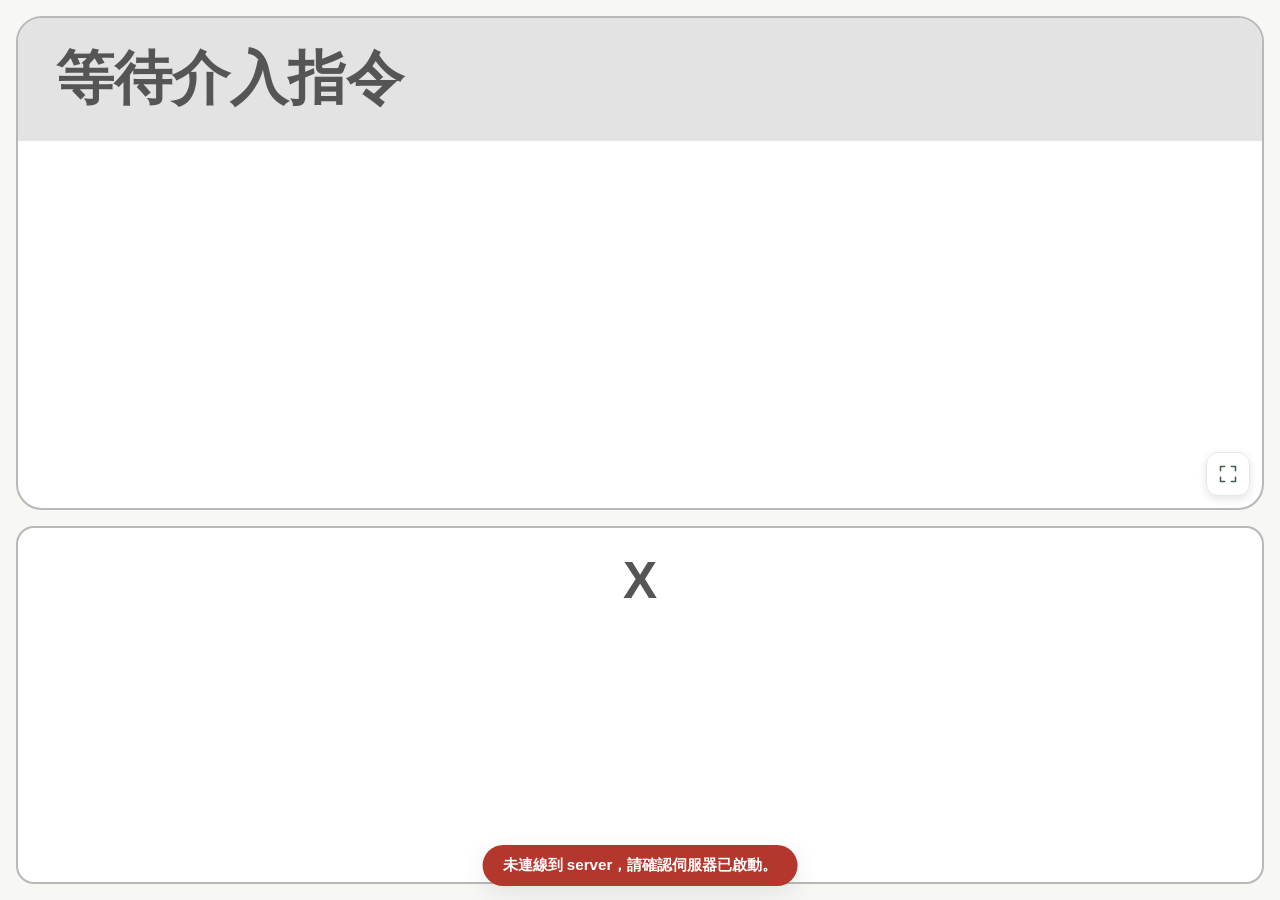
==== commit ce4dc3d8: "feat(all): add failure feature in wizard UI and actor UI" ====
--- a/actor/index.html
+++ b/actor/index.html
@@ -36,6 +36,10 @@
           </button>
       </section>
       <section class="actor-bottom" aria-label="要說的語句">
+        <p class="actor-situation" id="situation" role="status" hidden>
+          <span class="actor-situation-label">小狀況</span>
+          <span id="situation-text"></span>
+        </p>
         <div class="actor-speech" aria-live="polite">
           <p id="speech-empty">X</p>
           <div id="speech-lines" aria-label="助手語句流程"></div>
--- a/client/client.css
+++ b/client/client.css
@@ -60,7 +60,7 @@
   --plate-shadow: rgba(55, 67, 51, .1);
 
   /* ===== 常用版面設定：請從這裡調整 ===== */
-  --top-panel-height: 200px;
+  --top-panel-height: 180px;
   --top-panel-height-compact: 118px;
   --fullscreen-width: 76px;
   --cost-panel-width: 1fr;
@@ -82,9 +82,20 @@
   --points-label-size: 2.3rem;
   --points-value-size: 3rem;
   --progress-count-size: 1.8rem;
+  /* 中間的「Alex正在執行／準備執行」列 */
+  --assistant-status-height: 72px;
+  /* 左邊（正在執行）比右邊（準備執行）寬 */
+  --assistant-now-width: minmax(0, 1.5fr);
+  --assistant-next-width: minmax(0, 1fr);
+  --assistant-padding: 0 26px;
+  --assistant-label-size: 1.6rem;
+  --assistant-text-size: 1.6rem;
+  --assistant-pill-size: 1.15rem;
   --step-name-size: 2rem;
   --step-index-size: 1.5rem;
   --cost-size: 1.5rem;
+  /* 步驟卡右側「🤖」標記（介入／主動）的大小 */
+  --help-badge-size: 1.2rem;
   --action-gap: 16px;
   /* 主畫面左側維持原本在 1440px 版面下約 610px 的寬度；
      更寬的螢幕把新增空間留給右側步驟。 */
@@ -126,14 +137,10 @@
   --help-card-image-fit: contain;
   --help-card-index-size: .78em;
   --help-card-item-size: 1.7rem;
-  --help-card-legend-size: 1.3rem;
+  --help-card-legend-size: 1.7rem;
   --help-card-cost-label-size: 1.7rem;
   --help-card-cost-size: 3.6rem;
   --help-card-cost-unit-size: .4em;
-  /* 「預覽步驟中」大型 pop-out：要自行調整尺寸就改這三個值。 */
-  --preview-popup-width: min(1100px, calc(100vw - 48px));
-  --preview-popup-height: 190px;
-  --preview-popup-font-size: 3rem;
   font-family: Inter, ui-sans-serif, -apple-system, BlinkMacSystemFont, "Segoe UI", "Noto Sans TC", sans-serif;
 }
 
@@ -153,7 +160,7 @@
 
 .app-shell {
   display: grid;
-  grid-template-rows: var(--top-panel-height) minmax(0, 1fr);
+  grid-template-rows: var(--top-panel-height) var(--assistant-status-height) minmax(0, 1fr);
   gap: 14px;
   width: calc(100% - 28px);
   height: 100vh;
@@ -212,6 +219,34 @@
    （client.js 的 SHOW_STEP_COST 用這個把「此步驟剩餘…」整行收掉。） */
 .stat-label[hidden], .stat-value[hidden] { display: none; }
 
+/* 上下兩塊中間：左＝Alex 正在執行，右＝Alex 準備執行（佇列）。
+   高度固定（--assistant-status-height），文字不換行：左邊放不下就變成「…」。 */
+.assistant-status {
+  display: grid;
+  grid-template-columns: var(--assistant-now-width) var(--assistant-next-width);
+  gap: 1px;
+  height: 100%;
+  overflow: hidden;
+  border: 1px solid var(--line);
+  border-radius: 18px;
+  background: var(--line);
+}
+.assistant-slot { display: flex; gap: 12px; align-items: center; min-width: 0; padding: var(--assistant-padding); overflow: hidden; background: var(--white); white-space: nowrap; }
+.assistant-now { background: var(--helped-bg); }
+.assistant-label { flex-shrink: 0; color: var(--ink); font-size: var(--assistant-label-size); font-weight: 650; }
+.assistant-text { min-width: 0; overflow: hidden; font-size: var(--assistant-text-size); font-weight: 750; line-height: 1.3; text-overflow: ellipsis; }
+.assistant-now .assistant-text { color: var(--helped-badge-text); }
+.assistant-text.is-empty { color: var(--ink); font-weight: 600; }
+/* 準備執行的每一項都是一顆膠囊（外觀同步驟卡上的花費），顏色依主動程度：
+   1 被動＝橘、2 語音提醒＝綠、3 詢問後＝藍、4 直接＝紫。 */
+.assistant-queue { display: flex; gap: 6px; align-items: center; min-width: 0; overflow: hidden; }
+.queue-pill { flex-shrink: 0; padding: 4px 10px; border: 1px solid; border-radius: 99px; font-size: var(--assistant-pill-size); font-weight: 750; white-space: nowrap; }
+.queue-pill.level-1 { color: var(--helped-badge-text); border-color: var(--helped-border); background: var(--helped-bg); }
+.queue-pill.level-2 { color: var(--reminder-text); border-color: var(--reminder-border); background: var(--reminder-bg); }
+.queue-pill.level-3 { color: var(--proactive-text); border-color: var(--proactive-border); background: var(--proactive-bg); }
+.queue-pill.level-4 { color: var(--direct-text); border-color: var(--direct-border); background: var(--direct-bg); }
+.queue-more { flex-shrink: 0; color: var(--muted); font-size: var(--assistant-pill-size); font-weight: 750; }
+
 .recipe-stage {
   display: grid;
   grid-template-rows: minmax(0, 1fr);
@@ -332,6 +367,10 @@
   border-color: var(--helped-border);
   background: var(--helped-bg);
 }
+/* 依最近一次幫助的主動程度換色：1 被動＝橘（上面預設）、2 語音提醒＝綠、3 詢問後＝藍、4 直接＝紫。 */
+.action-card.helped[data-help-level="2"] { border-color: var(--reminder-border); background: var(--reminder-bg); }
+.action-card.helped[data-help-level="3"] { border-color: var(--proactive-border); background: var(--proactive-bg); }
+.action-card.helped[data-help-level="4"] { border-color: var(--direct-border); background: var(--direct-bg); }
 
 /* 現在該做的那一步：本頁還沒完成、編號最小的步驟，位置由程式決定。 */
 .action-card.active {
@@ -361,14 +400,15 @@
 .action-tags { display: flex; flex-direction: column; gap: 6px; align-items: flex-end; justify-content: center; }
 .cost-pill { padding: 7px 11px; border-radius: 99px; color: var(--cost-text); background: var(--cost-bg); font-size: var(--cost-size); font-weight: 750; white-space: nowrap; }
 /* 「接受幫助」的記號，卡片最右邊那顆。 */
-.help-badge { padding: 7px 11px; border-radius: 99px; color: var(--helped-badge-text); background: var(--helped-badge-bg); font-size: var(--cost-size); font-weight: 750; white-space: nowrap; }
+.help-badge { font-size: var(--help-badge-size); line-height: 1.2; white-space: nowrap; }
 /* 有主動提議資格且未被拒絕的步驟；可能與 .help-badge 同時顯示。 */
-.proactive-badge { padding: 7px 11px; border-radius: 99px; color: var(--proactive-text); background: var(--proactive-badge-bg); font-size: var(--cost-size); font-weight: 750; white-space: nowrap; }
+.proactive-badge { font-size: var(--help-badge-size); line-height: 1.2; white-space: nowrap; }
 /* 已完成的步驟：整張卡的內容轉成灰階並降低對比 */
-.action-card.done > * { filter: grayscale(var(--done-grayscale)); opacity: var(--done-opacity); }
+/* 🤖 標記不跟著變灰：濾鏡加在父層就無法由子層取消，所以右側標籤群改成逐顆套用，跳過 🤖。 */
+.action-card.done > :not(.action-tags),
+.action-card.done .action-tags > :not(.help-badge):not(.proactive-badge) { filter: grayscale(var(--done-grayscale)); opacity: var(--done-opacity); }
 
 /* 預覽走過的動作沿用正式完成的灰階外觀，但不會寫入 server 的 done。 */
-.action-card.preview-seen > * { filter: grayscale(var(--done-grayscale)); opacity: var(--done-opacity); }
 
 .preview-panel { display: grid; grid-template-rows: var(--preview-image-height) minmax(0, 1fr); min-height: 0; height: 100%; overflow: hidden; border: 1px solid var(--line); border-radius: 17px; background: var(--panel-bg); }
 .image-slot { position: relative; height: 100%; min-height: 0; margin: 0; overflow: hidden; border-bottom: 1px solid var(--line); background: var(--neutral-tint); }
@@ -390,34 +430,7 @@
 .detail-panel li:last-child { margin-bottom: 0; }
 .detail-panel li::before { position: absolute; top: .05em; left: 0; content: counter(detail-step, decimal-leading-zero); color: var(--blue-accent); font-size: .82em; font-weight: 800; letter-spacing: .08em; }
 
-/* 預覽提示刻意做成不遮住內容的小型 pop-out，左右兩區仍可完整看見。 */
-.preview-status {
-  position: fixed;
-  top: 18px;
-  left: 50%;
-  z-index: 25;
-  display: flex;
-  gap: 24px;
-  align-items: center;
-  justify-content: center;
-  width: var(--preview-popup-width);
-  min-height: var(--preview-popup-height);
-  padding: 28px 44px;
-  color: var(--white);
-  border: 3px solid rgba(255, 255, 255, .32);
-  border-radius: 30px;
-  background: var(--ink);
-  box-shadow: 0 12px 32px rgba(20, 26, 18, .28);
-  font-size: var(--preview-popup-font-size);
-  letter-spacing: .04em;
-  transform: translateX(-50%);
-  animation: preview-status-in .2s ease;
-}
-.preview-status[hidden] { display: none; }
-@keyframes preview-status-in {
-  from { opacity: 0; transform: translate(-50%, -10px) scale(.98); }
-  to { opacity: 1; transform: translateX(-50%); }
-}
+
 /* ===== 接受幫助的說明卡：蓋滿整個畫面，期間不能換頁 ===== */
 
 .help-overlay {
@@ -582,7 +595,7 @@
 .offline-banner code { padding: 2px 6px; border-radius: 5px; background: rgba(255, 255, 255, .22); font-size: .95em; }
 
 @media (max-height: 760px) {
-  .app-shell { grid-template-rows: var(--top-panel-height-compact) minmax(0, 1fr); gap: 10px; padding: 10px 0; }
+  .app-shell { grid-template-rows: var(--top-panel-height-compact) var(--assistant-status-height) minmax(0, 1fr); gap: 10px; padding: 10px 0; }
   .stat-card { padding: 15px 22px; }
   .stage-title .meal-label { font-size: 1.5rem; }
   .stat-value { font-size: 1.8rem; }
@@ -600,6 +613,11 @@
     --help-card-legend-size: 1rem;
     --help-card-cost-label-size: 1.35rem;
     --help-card-cost-size: 2.8rem;
+    --assistant-status-height: 52px;
+    --assistant-padding: 0 22px;
+    --assistant-label-size: 1.15rem;
+    --assistant-text-size: 1.15rem;
+    --assistant-pill-size: .95rem;
   }
 }
 
--- a/actor/actor.css
+++ b/actor/actor.css
@@ -1,7 +1,7 @@
 :root {
   /* 上方提示卡 / 下方語句高度比例；上方包含標頭、圖片與詳細步驟。 */
-  --actor-top-height: 60fr;
-  --actor-bottom-height: 40fr;
+  --actor-top-height: 58fr;
+  --actor-bottom-height: 42fr;
   /* 介入大標題：預設跟隨 Client 提示卡（一般螢幕 2.5rem）。 */
   --actor-title-size: var(--help-card-title-size);
   /* 步驟名稱、語句、語句時機標籤的字級。 */
@@ -11,6 +11,12 @@
   /* 模式 2 每欄最小寬度；調小可在同一排放更多欄。 */
   --actor-reminder-column-width: 22rem;
   --actor-detail-size: var(--help-card-item-size);
+  /* 等待介入且有目前步驟預覽時的大標題字級（比純等待畫面小一些）。 */
+  --actor-idle-preview-title-size: clamp(2rem, 3vw, 3rem);
+  /* 只做部分動作時，語句裡「的部分動作」那幾個字的顏色；小狀況橫幅也用這個色。 */
+  --actor-partial-color: #c62828;
+  /* 下方「小狀況」橫幅的字級。 */
+  --actor-situation-size: clamp(1.6rem, 2.3vw, 2.4rem);
 }
 body { margin: 0; padding: 16px; height: 100dvh; overflow: hidden; background: var(--soft); }
 .actor-shell { height: 100%; display: grid; grid-template-rows: minmax(0, var(--actor-top-height)) minmax(0, var(--actor-bottom-height)); gap: 16px; }
@@ -23,7 +29,9 @@
 .actor-shell.is-idle .help-card-name { font-size: clamp(3rem, 4.5vw, 4.5rem); white-space: normal; }
 #speech-empty { margin: 0; text-align: center; color: #555; font-size: clamp(2.5rem, 4vw, 4rem); font-weight: 750; line-height: 1.35; }
 .actor-shell.is-idle #speech-lines { display: none; }
-.actor-shell.is-idle .help-card-image { display: none; }
+.actor-shell.is-idle:not(.has-idle-preview) .help-card-image { display: none; }
+/* 等待介入時若同時顯示目前步驟預覽，標題讓一點空間給圖片與詳細動作。 */
+.actor-shell.is-idle.has-idle-preview .help-card-name { font-size: var(--actor-idle-preview-title-size); }
 .actor-shell.is-error { --helped-border: #cf5b5b; --helped-bg: #f3baba; --helped-badge-text: #9b2020; }
 .actor-shell.is-error .help-card-body { display: none; }
 .actor-shell.is-error .help-card-name { font-size: clamp(3rem, 4.5vw, 4.5rem); }
@@ -34,7 +42,11 @@
 #fullscreen-button:active { transform: translateY(0); }
 #fullscreen-button:focus-visible { outline: 3px solid var(--helped-border); outline-offset: 3px; }
 .actor-speech { min-height: 0; overflow-y: auto; padding: 18px 24px; }
-.actor-bottom { display: grid; grid-template-rows: minmax(0, 1fr); overflow: hidden; }
+.actor-bottom { display: grid; grid-template-rows: auto minmax(0, 1fr); overflow: hidden; }
+/* Excel「小狀況」：要請 Alex 故意做出的小失誤，沒有的時候整條不佔位。 */
+.actor-situation { display: flex; align-items: center; gap: 14px; margin: 0; padding: 12px 24px; border-bottom: 2px solid var(--actor-partial-color); background: #fdecec; color: var(--actor-partial-color); font-size: var(--actor-situation-size); font-weight: 750; line-height: 1.3; overflow-wrap: anywhere; }
+.actor-situation[hidden] { display: none; }
+.actor-situation-label { flex-shrink: 0; padding: 4px 14px; border-radius: 99px; background: var(--actor-partial-color); color: var(--white); font-size: .8em; font-weight: 800; }
 .actor-top .help-card-body { grid-template-rows: minmax(0, 1fr); min-width: 0; }
 /* 圖片不參與容器的固有高度計算，始終完整縮放在提示卡範圍內。 */
 .actor-top .help-card-image { position: relative; align-self: stretch; height: auto; }
@@ -50,6 +62,10 @@
 .flow-branches { display: flex; flex: 0 1 auto; flex-direction: column; gap: 16px; min-width: 0; padding-left: 28px; border-left: 2px solid var(--line); }
 .flow-branch { position: relative; }
 .flow-branch::before { content: "→"; position: absolute; left: -27px; color: var(--helped-badge-text); font-size: 1.7rem; }
+/* 主線後面還要再分叉的那一段（例：接受 → 正在執行 →（完成）／（要求停止））。 */
+.flow-split { position: relative; display: flex; align-items: center; gap: 28px; min-width: 0; max-width: 100%; }
+.flow-split::before { top: 50%; transform: translateY(-50%); }
+.speech-partial { color: var(--actor-partial-color); }
 .flow-arrow { flex-shrink: 0; color: var(--helped-badge-text); font-size: 1.8rem; }
 .speech-line { margin: 0; }
 .flow-card { flex: 0 1 auto; width: max-content; max-width: min(36rem, 100%); min-width: 0; padding: 18px 22px; border: 2px solid var(--helped-border); border-radius: 16px; background: var(--helped-bg); }
@@ -66,7 +82,7 @@
 .speech-line.is-inactive { border-style: dashed; background: var(--panel-bg); }
 .speech-line.is-inactive dd { opacity: .65; }
 @media (max-width: 900px) {
-  .speech-flow { flex-direction: column; align-items: flex-start; gap: 16px; }
+  .speech-flow, .flow-split { flex-direction: column; align-items: flex-start; gap: 16px; }
   .flow-branches { flex: auto; }
   .flow-sequence { flex-wrap: wrap; }
 }
